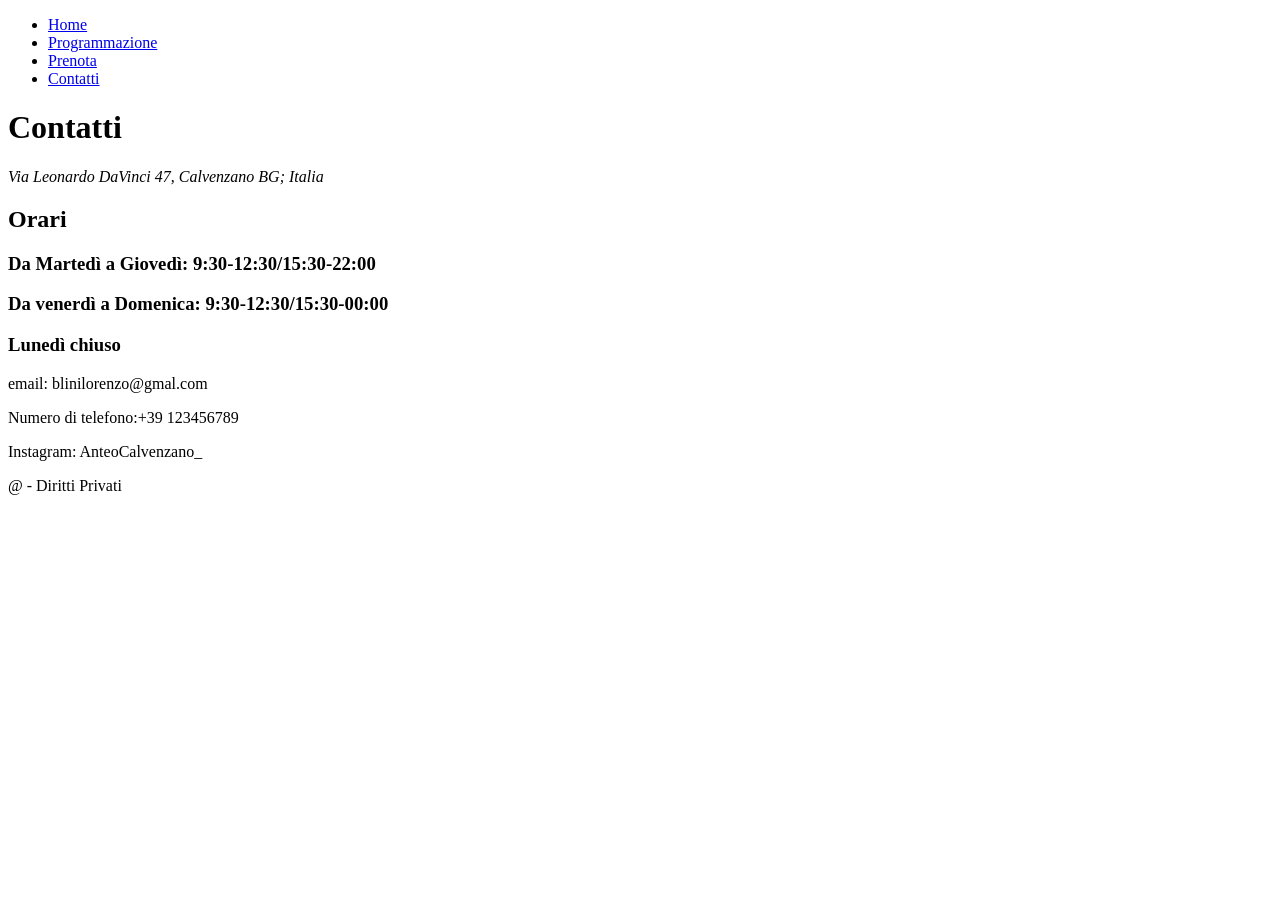
==== contatti.html @ d164f53d "scrittura file css" ====
<!DOCTYPE html>
<html lang="it">
<head>
    <meta charset="UTF-8">
    <meta name="viewport" content="width=device-width, initial-scale=1.0">
    <title>Contatti</title>
</head>
<body>
    <header>
        <nav>
            <ul>
                <li><a href="index.html">Home</a></li>
                <li><a href="programmazione.html">Programmazione</a></li>
                <li><a href="prenota.html">Prenota</a></li>
                <li><a href="contatti.html">Contatti</a></li>
            </ul>
        </nav>
    </header>
    <main>
        <h1>Contatti</h1>
        <address>Via Leonardo DaVinci 47, Calvenzano BG; Italia</address>

        <h2>Orari</h2>
        <h3>Da Martedì a Giovedì: 9:30-12:30/15:30-22:00</h3>
        <h3>Da venerdì a Domenica: 9:30-12:30/15:30-00:00</h3>
        <h3>Lunedì chiuso</h3>

        <p>email: blinilorenzo@gmal.com</p>
        <p>Numero di telefono:+39 123456789</p>
        <p>Instagram: AnteoCalvenzano_</p>
    </main>
    <footer>
        <p>@ - Diritti Privati</p>
    </footer>
    
</body>
</html>
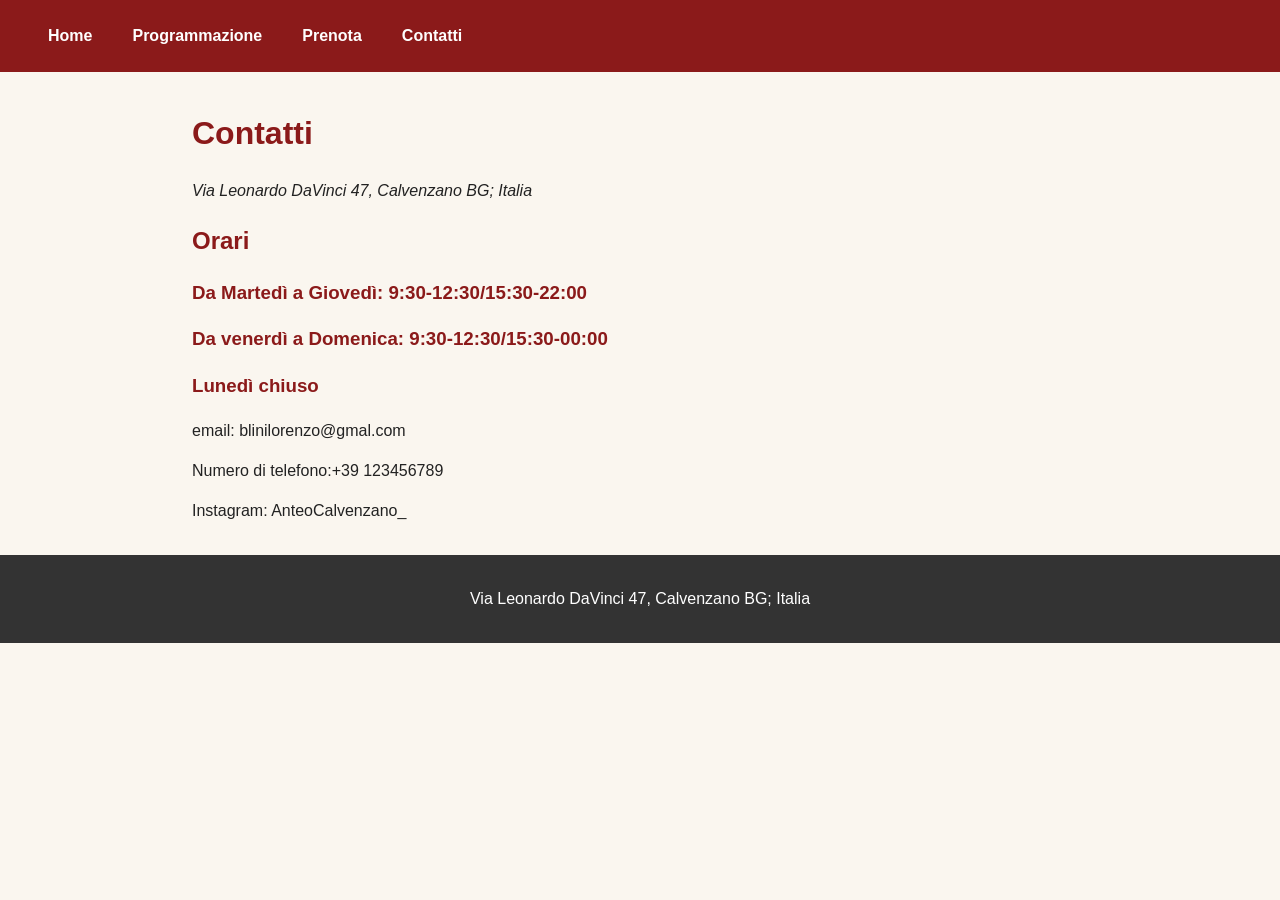
==== commit 2e6b3955: "creazione immagini" ====
--- a/contatti.html
+++ b/contatti.html
@@ -4,6 +4,7 @@
     <meta charset="UTF-8">
     <meta name="viewport" content="width=device-width, initial-scale=1.0">
     <title>Contatti</title>
+    <link rel="stylesheet" href="style.css">
 </head>
 <body>
     <header>
@@ -30,7 +31,7 @@
         <p>Instagram: AnteoCalvenzano_</p>
     </main>
     <footer>
-        <p>@ - Diritti Privati</p>
+        <p>Via Leonardo DaVinci 47, Calvenzano BG; Italia</p>
     </footer>
     
 </body>
--- a/style.css
+++ b/style.css
@@ -0,0 +1,145 @@
+
+* { 
+box-sizing: border-box; 
+} 
+body { 
+margin: 0; 
+font-family: Arial, Helvetica, sans-serif; 
+line-height: 1.5; 
+color: #222222; 
+background-color: #faf6ef; 
+} 
+h1, 
+h2, 
+h3 { 
+    color: #8b1a1a; 
+} 
+ 
+ 
+
+header { 
+    background-color: #8b1a1a; 
+    padding: 1rem 2rem; 
+} 
+ 
+header h1 { 
+    margin: 0 0 0.5rem; 
+    color: #ffffff; 
+} 
+ 
+
+nav ul { 
+    display: flex; 
+    gap: 0.5rem; 
+    margin: 0; 
+    padding: 0; 
+    list-style: none; 
+} 
+ 
+nav a { 
+    display: block; 
+    padding: 0.5rem 1rem; 
+    color: #ffffff; 
+    font-weight: bold; 
+    text-decoration: none; 
+    border-radius: 4px; 
+    transition: background-color 0.2s; 
+} 
+ 
+
+nav a:focus { 
+    background-color: #c0392b; 
+} 
+ 
+
+main { 
+    max-width: 960px; 
+    margin: 0 auto; 
+    padding: 1rem 2rem; 
+} 
+ 
+img { 
+    max-width: 100%; 
+    height: auto; 
+} 
+ 
+table { 
+    width: 100%; 
+    border-collapse: collapse; 
+    background-color: #ffffff; 
+} 
+ 
+caption { 
+    padding: 0.5rem 0; 
+    font-weight: bold; 
+    text-align: left; 
+} 
+ 
+th, 
+td { 
+    padding: 0.5rem 0.75rem; 
+    border: 1px solid #cccccc; 
+    text-align: left; 
+} 
+ 
+thead th { 
+    background-color: #8b1a1a; 
+    color: #ffffff; 
+} 
+ 
+tbody tr:nth-child(even) { 
+    background-color: #f3e9d2; 
+} 
+ 
+ 
+form { 
+    max-width: 480px; 
+} 
+ 
+form p { 
+    margin: 0 0 1rem; 
+} 
+ 
+label { 
+    display: block; 
+    margin-bottom: 0.25rem; 
+    font-weight: bold; 
+} 
+ 
+input { 
+    display: block; 
+    width: 100%; 
+    padding: 0.5rem; 
+    border: 1px solid #999999; 
+    border-radius: 4px; 
+    font-size: 1rem; 
+} 
+ 
+input:focus { 
+    border-color: #8b1a1a; 
+    outline: 2px solid #c0392b; 
+} 
+ 
+button { 
+    padding: 0.6rem 1.5rem; 
+    border: none; 
+    border-radius: 4px; 
+    background-color: #8b1a1a; 
+    color: #ffffff; 
+    font-size: 1rem; 
+    font-weight: bold; 
+    cursor: pointer; 
+    transition: background-color 0.2s; 
+} 
+ 
+button:hover { 
+    background-color: #c0392b; 
+} 
+ 
+  
+footer { 
+    padding: 1rem; 
+    background-color: #333333; 
+    color: #ffffff; 
+    text-align: center; 
+} 
